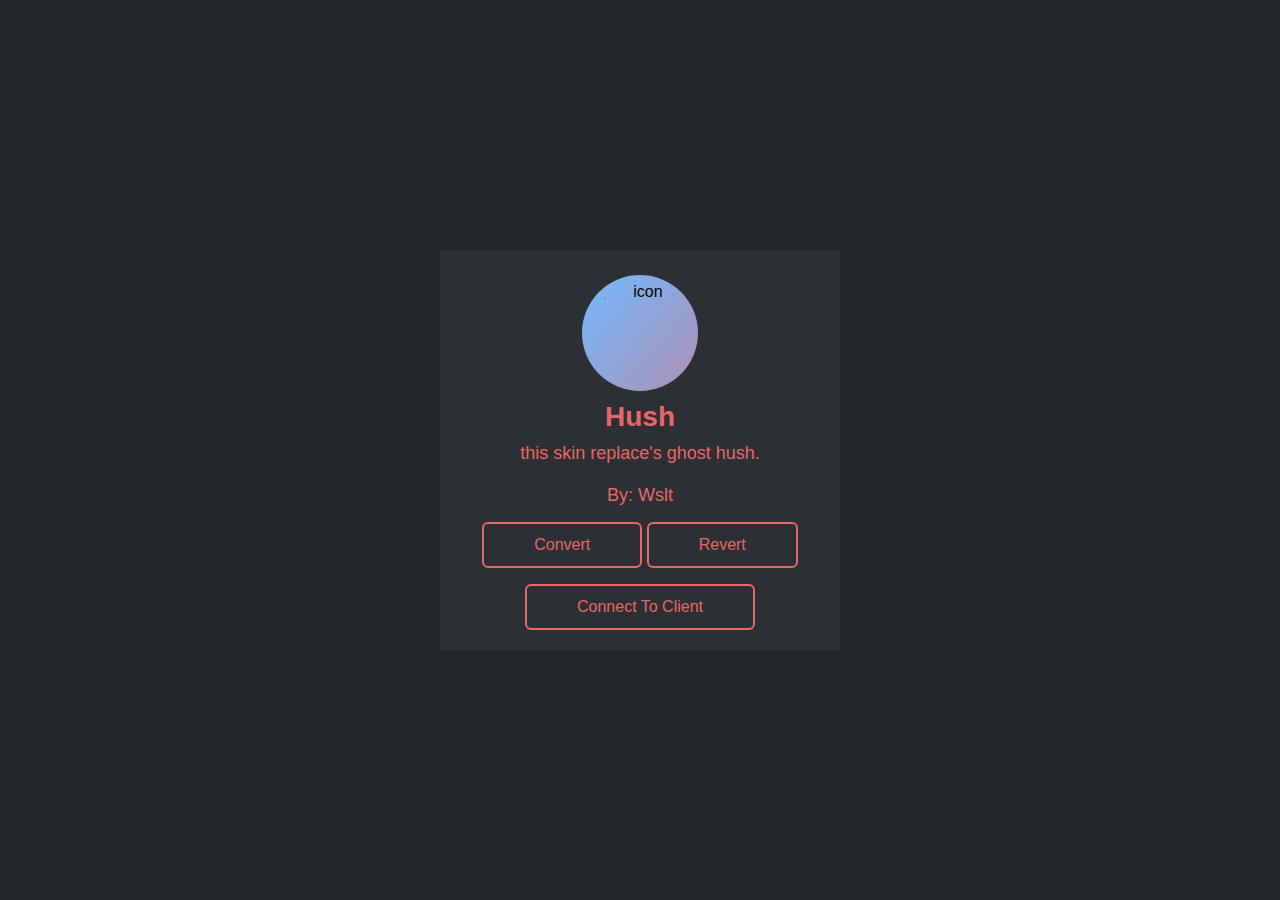
==== GhostHushToHush.html @ e275992d "Add files via upload" ====
<!DOCTYPE html>
<html lang="en">
<head>
  <meta charset="UTF-8">
  <meta name="viewport" content="width=device-width, initial-scale=1.0">
  <title>G4 Swapper | Renegade Raider</title>
  <link rel="stylesheet" href="https://cdnjs.cloudflare.com/ajax/libs/font-awesome/5.14.0/css/all.min.css"/>
  <link rel="stylesheet" href="assets/css/items.css">
</head>
<body>
  <div class="card">
    <div class="card-header">
      <div class="pic">
        <img src="assets/images/hush.png" alt="icon">
      </div>
      <div class="itemName">Hush</div>
      <div class="info">this skin replace's ghost hush.<br><br>By: Wslt</div>
      <a onclick="Send(convert)" class="btn">Convert</a>
      <a onclick="Send(revert)" class="btn">Revert</a>
      <a onclick="main()" class="btn">Connect To Client</a>
    </div>
</body>
</html>

<script>
  var endpoint = "ws://localhost:69";
  
  var convert = "{    \"common\": [        {\"requestType\": \"swap\"}    ],    \"bytes\": [        {\"Swap1Search\": \"Ghost___Body\"},        {\"Swap1Replace\": \"Gvowi___Body\"},        {\"Swap1Offset\": \"3000000\"},        {\"Swap1Pak\": \"pakchunk10_s6-WindowsClient.ucas\"},        {\"Swap2Search\": \"Ghost___aceAcc\"},        {\"Swap2Replace\": \"Gvowi___aceAcc\"},        {\"Swap2Offset\": \"3000000\"},        {\"Swap2Pak\": \"pakchunk10_s6-WindowsClient.ucas\"},        {\"Swap3Search\": \"null\"},        {\"Swap3Replace\": \"null\"},        {\"Swap3Offset\": \"null\"},        {\"Swap3Pak\": \"null\"},        {\"Swap4Search\": \"null\"},        {\"Swap4Replace\": \"null\"},        {\"Swap4Offset\": \"null\"},        {\"Swap4Pak\": \"null\"},        {\"Swap5Search\": \"null\"},        {\"Swap5Replace\": \"null\"},        {\"Swap5Offset\": \"null\"},        {\"Swap5Pak\": \"null\"},        {\"Swap6Search\": \"null\"},        {\"Swap6Replace\": \"null\"},        {\"Swap6Offset\": \"null\"},        {\"Swap6Pak\": \"null\"},        {\"Swap7Search\": \"null\"},        {\"Swap7Replace\": \"null\"},        {\"Swap7Offset\": \"null\"},        {\"Swap7Pak\": \"null\"},        {\"Swap8Search\": \"null\"},        {\"Swap8Replace\": \"null\"},        {\"Swap8Offset\": \"null\"},        {\"Swap8Pak\": \"null\"},        {\"Swap9Search\": \"null\"},        {\"Swap9Replace\": \"null\"},        {\"Swap9Offset\": \"null\"},        {\"Swap9Pak\": \"null\"},        {\"Swap10Search\": \"null\"},        {\"Swap10Replace\": \"null\"},        {\"Swap10Offset\": \"null\"},        {\"Swap10Pak\": \"null\"},        {\"Swap11Search\": \"null\"},        {\"Swap11Replace\": \"null\"},        {\"Swap11Offset\": \"null\"},        {\"Swap11Pak\": \"null\"},        {\"Swap12Search\": \"null\"},        {\"Swap12Replace\": \"null\"},        {\"Swap12Offset\": \"null\"},        {\"Swap12Pak\": \"null\"},        {\"Swap13Search\": \"null\"},        {\"Swap13Replace\": \"null\"},        {\"Swap13Offset\": \"null\"},        {\"Swap13Pak\": \"null\"},        {\"Swap14Search\": \"null\"},        {\"Swap14Replace\": \"null\"},        {\"Swap14Offset\": \"null\"},        {\"Swap14Pak\": \"null\"},        {\"Swap15Search\": \"null\"},        {\"Swap15Replace\": \"null\"},        {\"Swap15Offset\": \"null\"},        {\"Swap15Pak\": \"null\"},        {\"Swap16Search\": \"null\"},        {\"Swap16Replace\": \"null\"},        {\"Swap16Offset\": \"null\"},        {\"Swap16Pak\": \"null\"},        {\"Swap17Search\": \"null\"},        {\"Swap17Replace\": \"null\"},        {\"Swap17Offset\": \"null\"},        {\"Swap17Pak\": \"null\"},        {\"Swap18Search\": \"null\"},        {\"Swap18Replace\": \"null\"},        {\"Swap18Offset\": \"null\"},        {\"Swap18Pak\": \"null\"},        {\"Swap19Search\": \"null\"},        {\"Swap19Replace\": \"null\"},        {\"Swap19Offset\": \"null\"},        {\"Swap19Pak\": \"null\"},        {\"Swap20Search\": \"null\"},        {\"Swap20Replace\": \"null\"},        {\"Swap20Offset\": \"null\"},        {\"Swap20Pak\": \"null\"}    ]}";
  
  var revert = "{    \"common\": [        {\"requestType\": \"swap\"}    ],    \"bytes\": [        {\"Swap1Search\": \"Gvowi___Body\"},        {\"Swap1Replace\": \"Ghost___Body\"},        {\"Swap1Offset\": \"3000000\"},        {\"Swap1Pak\": \"pakchunk10_s6-WindowsClient.ucas\"},        {\"Swap2Search\": \"Gvowi___aceAcc\"},        {\"Swap2Replace\": \"Ghost___aceAcc\"},        {\"Swap2Offset\": \"3000000\"},        {\"Swap2Pak\": \"pakchunk10_s6-WindowsClient.ucas\"},        {\"Swap3Search\": \"null\"},        {\"Swap3Replace\": \"null\"},        {\"Swap3Offset\": \"null\"},        {\"Swap3Pak\": \"null\"},        {\"Swap4Search\": \"null\"},        {\"Swap4Replace\": \"null\"},        {\"Swap4Offset\": \"null\"},        {\"Swap4Pak\": \"null\"},        {\"Swap5Search\": \"null\"},        {\"Swap5Replace\": \"null\"},        {\"Swap5Offset\": \"null\"},        {\"Swap5Pak\": \"null\"},        {\"Swap6Search\": \"null\"},        {\"Swap6Replace\": \"null\"},        {\"Swap6Offset\": \"null\"},        {\"Swap6Pak\": \"null\"},        {\"Swap7Search\": \"null\"},        {\"Swap7Replace\": \"null\"},        {\"Swap7Offset\": \"null\"},        {\"Swap7Pak\": \"null\"},        {\"Swap8Search\": \"null\"},        {\"Swap8Replace\": \"null\"},        {\"Swap8Offset\": \"null\"},        {\"Swap8Pak\": \"null\"},        {\"Swap9Search\": \"null\"},        {\"Swap9Replace\": \"null\"},        {\"Swap9Offset\": \"null\"},        {\"Swap9Pak\": \"null\"},        {\"Swap10Search\": \"null\"},        {\"Swap10Replace\": \"null\"},        {\"Swap10Offset\": \"null\"},        {\"Swap10Pak\": \"null\"},        {\"Swap11Search\": \"null\"},        {\"Swap11Replace\": \"null\"},        {\"Swap11Offset\": \"null\"},        {\"Swap11Pak\": \"null\"},        {\"Swap12Search\": \"null\"},        {\"Swap12Replace\": \"null\"},        {\"Swap12Offset\": \"null\"},        {\"Swap12Pak\": \"null\"},        {\"Swap13Search\": \"null\"},        {\"Swap13Replace\": \"null\"},        {\"Swap13Offset\": \"null\"},        {\"Swap13Pak\": \"null\"},        {\"Swap14Search\": \"null\"},        {\"Swap14Replace\": \"null\"},        {\"Swap14Offset\": \"null\"},        {\"Swap14Pak\": \"null\"},        {\"Swap15Search\": \"null\"},        {\"Swap15Replace\": \"null\"},        {\"Swap15Offset\": \"null\"},        {\"Swap15Pak\": \"null\"},        {\"Swap16Search\": \"null\"},        {\"Swap16Replace\": \"null\"},        {\"Swap16Offset\": \"null\"},        {\"Swap16Pak\": \"null\"},        {\"Swap17Search\": \"null\"},        {\"Swap17Replace\": \"null\"},        {\"Swap17Offset\": \"null\"},        {\"Swap17Pak\": \"null\"},        {\"Swap18Search\": \"null\"},        {\"Swap18Replace\": \"null\"},        {\"Swap18Offset\": \"null\"},        {\"Swap18Pak\": \"null\"},        {\"Swap19Search\": \"null\"},        {\"Swap19Replace\": \"null\"},        {\"Swap19Offset\": \"null\"},        {\"Swap19Pak\": \"null\"},        {\"Swap20Search\": \"null\"},        {\"Swap20Replace\": \"null\"},        {\"Swap20Offset\": \"null\"},        {\"Swap20Pak\": \"null\"}    ]}";
  
  function main() {
    StartConnection();
  }
  
  function StartConnection() {
    websocket = new WebSocket(endpoint);
    websocket.onopen = function(evt) { Start(evt) };
    websocket.onclose = function(evt) { CloseConnection(evt) };
    websocket.onmessage = function(evt) { Message(evt) };
    websocket.onerror = function(evt) { ShowError(evt) };
  }
  
  function Start(evt) {
    alert("[G4] Connection Started")
  }
  
  function CloseConnection(evt) {
    alert("[G4] Ended Connection")
  }
  
  function Message(evt) {
    alert(evt.data)
    websocket.close();
  }
  
  function ShowError(evt) {
    alert("[G4] Could Not Connect To Client, Have You Installed It?")
  }
  
  function Send(message) {
    websocket.send(message);
  }
  </script>
---- assets/css/items.css ----
*{
  margin: 0;
  padding: 0;
  font-family: "Ubuntu", sans-serif;
  box-sizing: border-box;
  text-decoration: none;
}

body{
  height: 100vh;
  background-color: #23272A;
  background-size: cover;
  display: flex;
  align-items: center;
  justify-content: center;
}

.card{
  width: 400px;
  height: 400px;
  text-align: center;
  border-radius: 1px;
  overflow: hidden;
}

.card-header{
  background: #2C2F33;
  padding: 25px 25px;
}

.pic{
  display: inline-block;
  padding: 8px;
  background: linear-gradient(130deg, #74b9ff, #e66767);
  margin: auto;
  border-radius: 50%;
  background-size: 200% 200%;
  animation: animated-gradient 2s linear infinite;
}

@keyframes animated-gradient{
  25%{
    background-position: left bottom;
  }
  50%{
    background-position: right bottom;
  }
  75%{
    background-position: right top;
  }
  100%{
    background-position: left top;
  }
}

.pic img{
  display: block;
  width: 100px;
  height: 100px;
  border-radius: 50%;
}

.itemName{
  color: #e66767;
  font-size: 28px;
  font-weight: 600;
  margin: 10px 0;
}

.info{
  font-size: 18px;
  color: #e66767;
}

.sm{
  display: flex;
  justify-content: center;
  margin: 20px 0;
}

.sm a{
  color: #99AAB5;
  width: 56px;
  font-size: 22px;
  transition: .3s linear;
}

.sm a:hover{
  color: #e66767;
}

.btn{
  display: inline-block;
  padding: 12px 50px;
  color: #e66767;
  border: 2px solid #e66767;
  border-radius: 6px;
  margin-top: 16px;
  transition: .3s linear;
}

.btn:hover{
  background: #e66767;
  color: #f2f2f2;
}

.footer{
  background: #FFFFFF;
  padding: 60px 10px;
}

.item{
  flex: 1;
  text-transform: uppercase;
  font-size: 13px;
  color: #e66767;
}

.item span{
  display: block;
  color: #2c3a47;
  font-size: 30px;
}

.border{
  width: 1px;
  height: 30px;
  background: #bbb;
}
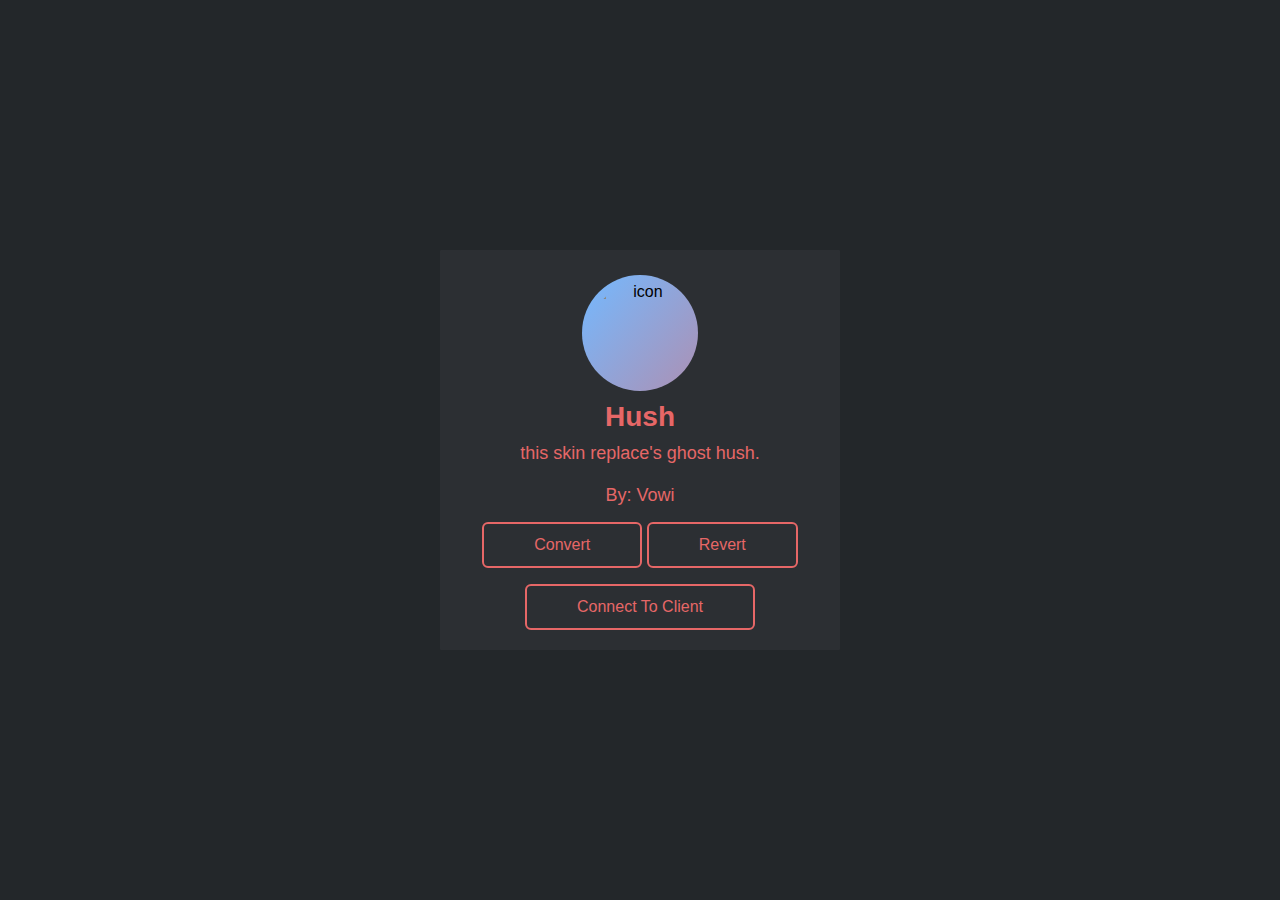
==== commit 4cc2d526: "Add files via upload" ====
--- a/GhostHushToHush.html
+++ b/GhostHushToHush.html
@@ -14,7 +14,7 @@
         <img src="assets/images/hush.png" alt="icon">
       </div>
       <div class="itemName">Hush</div>
-      <div class="info">this skin replace's ghost hush.<br><br>By: Wslt</div>
+      <div class="info">this skin replace's ghost hush.<br><br>By: Vowi</div>
       <a onclick="Send(convert)" class="btn">Convert</a>
       <a onclick="Send(revert)" class="btn">Revert</a>
       <a onclick="main()" class="btn">Connect To Client</a>
